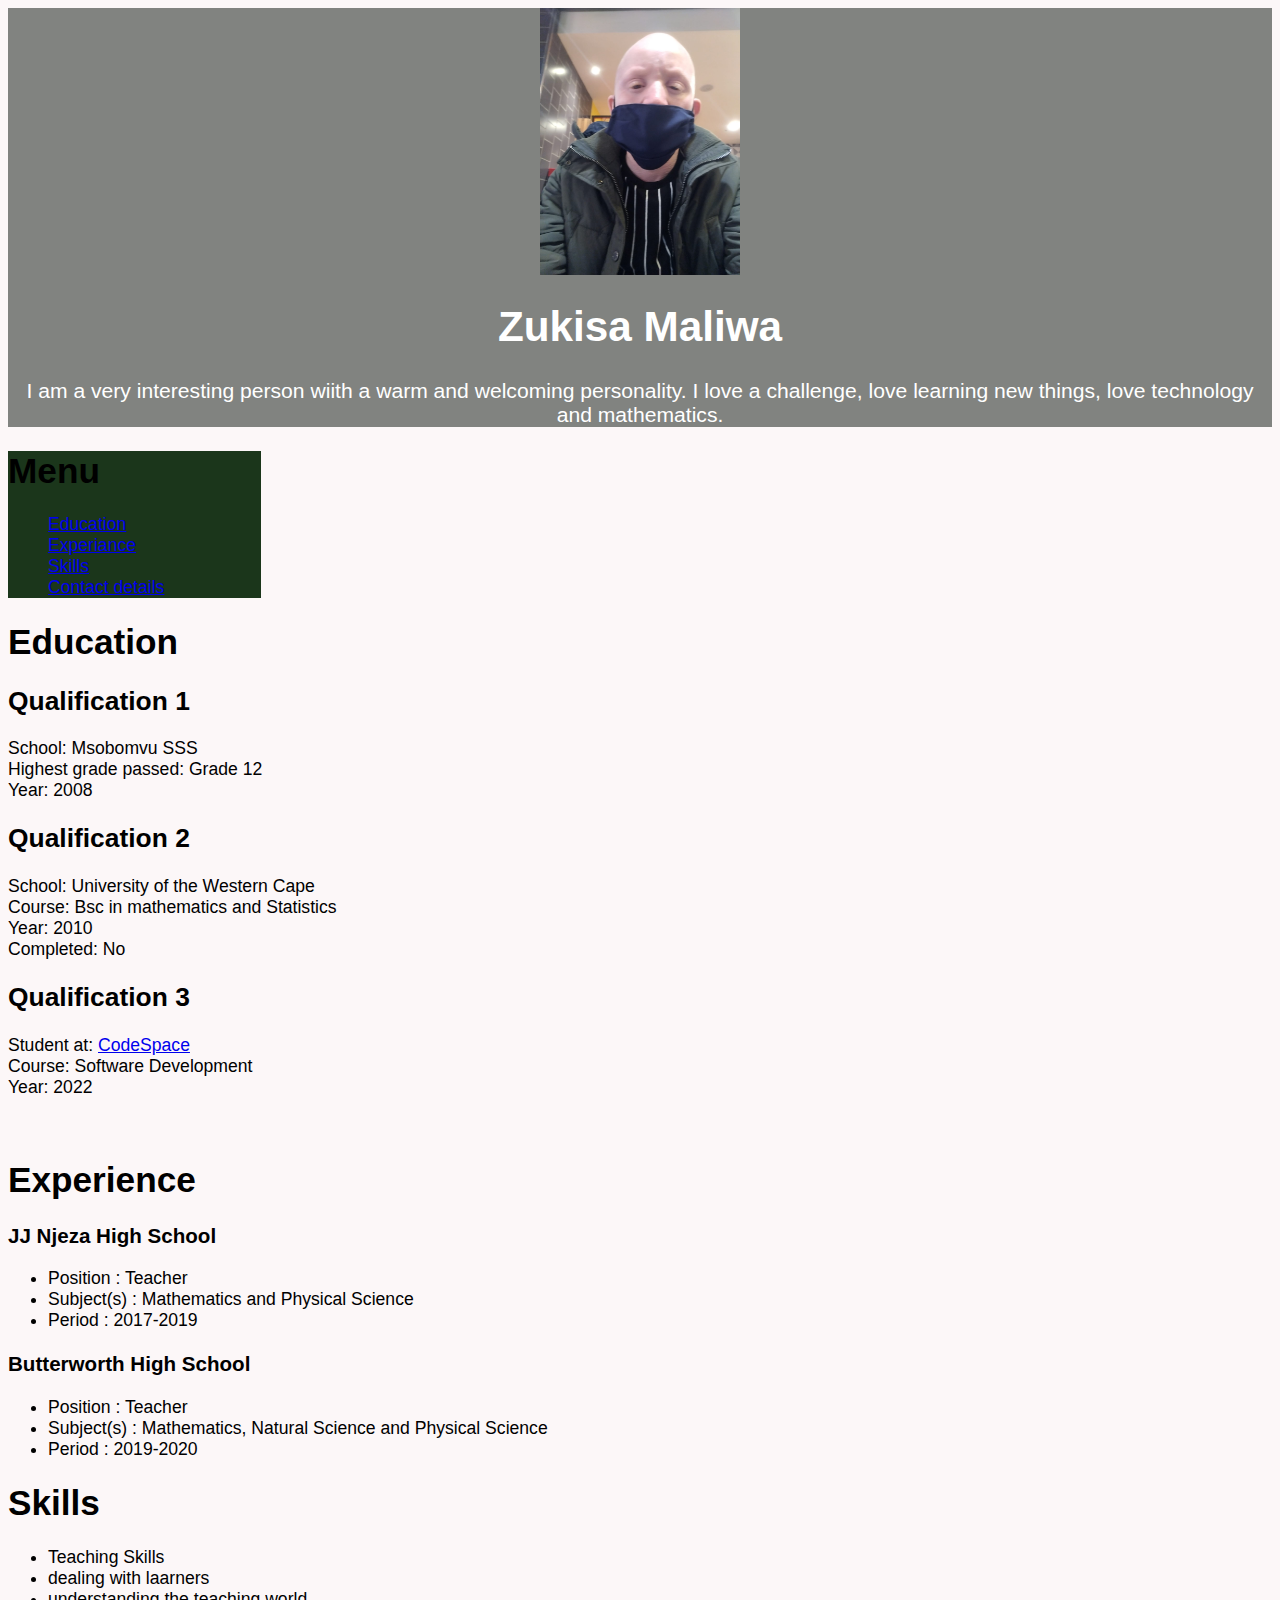
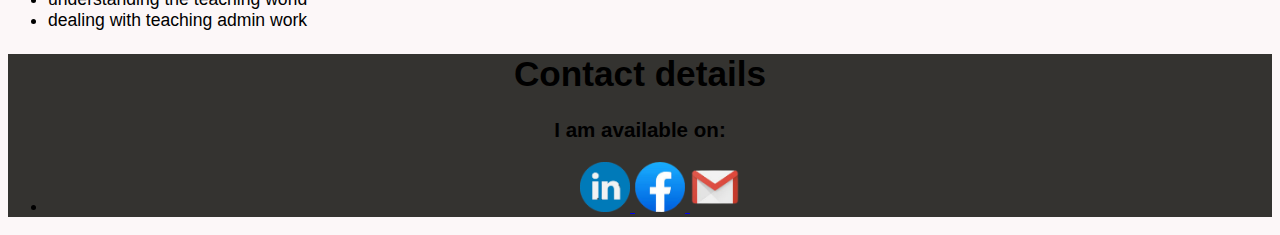
==== index.html @ d81eb4f9 "resume 4" ====
<html>
    <head>
        <meta charset="utf-8">
	    <meta name="viewport" content="width=device-width, initial-scale=1">
        <link rel="stylesheet" href="./css/stylesheet.css">
        <title>Zukisa maliwaz</title>
    </head>
    <body>
        <header id="heading">
            <img src="./images/ppic.jpg" alt="That is Zukisa Maliwa's picture" width="200px">
            <h1>Zukisa Maliwa</h1>
            <p>
                I am a very interesting person wiith a warm and welcoming personality.
                I love a challenge, love learning new things, love technology and mathematics.
            </p>
        </header>
        <main class="main">
            <div id="sidebar">
                <nav>
                    <h1>Menu</h1>
                    <ul class="navList">
                        <li><a href="#Education">Education</a></li>
                        <li><a href="#Experiance">Experiance</a></li>
                        <li><a href="#Skills">Skills</a></li>
                        <li><a href="#Contact">Contact details</a></li>
                    </ul>
                </nav>
            </div>
            <div id="contents">
                <h1 id="Education">Education</h1>
                <h2>Qualification 1</h2>
                <p>
                    School: Msobomvu SSS <br>
                    Highest grade passed: Grade 12 <br>
                    Year: 2008
                </p>
                
                <h2>Qualification 2</h2>
                <p>
                    School: University of the Western Cape <br>
                    Course: Bsc in mathematics and Statistics <br>
                    Year: 2010 <br>
                    Completed: No
                </p>

                <h2>Qualification 3</h2>
                <p>
                    Student at: <a href="codespace.co.za" target="_blank">CodeSpace</a> <br>
                    Course: Software Development <br>
                    Year: 2022
                </p>
                <br>
                <h1 id="Experiance">Experience</h1>
                <h3>JJ Njeza High School</h3>
                <ul>
                    <li>Position    : Teacher</li>
                    <li>Subject(s)  : Mathematics and Physical Science</li>
                    <li>Period      : 2017-2019</li>
                </ul>
                <h3>Butterworth High School</h3>
                <ul>
                    <li>Position    : Teacher</li>
                    <li>Subject(s)  : Mathematics, Natural Science and Physical Science</li>
                    <li>Period      : 2019-2020</li>
                </ul>
                <h1 id="Skills">Skills</h1>
                <ul>
                    <li>Teaching Skills</li>
                    <li>dealing with laarners</li>
                    <li>understanding the teaching world</li>
                    <li>dealing with teaching admin work</li>
                </ul>
            </div>
        </main>
        <footer>
            <h1 id="Contact">Contact details</h1>
            <h3>I am available on:</h3>
            <ul>
                <li>
                    <a href="https://web.facebook.com/maliwaz/" target="_blank">
                        <img src="images/linkendin-removebg-preview.png" alt="Zukisa Maliwa" width="50px">
                    </a>
                    <a href="www.facebook.com" target="_blank">
                        <img src="./images/fbb.png" alt="Zukisa Maliwa" width="50px">
                    </a>
                    <a href="www.linkedin.com" target="_blank">
                        <img src="./images/download__1_-removebg-preview.png" alt="maliwazukisa@gmail.com" width="50px">
                    </a>
                </li>
        
            </ul>
            
        </footer>
        
    </body>
</html>
---- css/stylesheet.css ----
body{
  font-family: sans-serif;
  font-size:110%;
  background-color: #FCF7F8;
} 

header {
  text-align: center;
  background-color: rgba(12, 22, 13, 0.515);
  color: white;
  font-family: sans-serif;
  font-size: 120%;
}
#sidebar {
  background-color: rgba(5, 35, 5, 0.912);
  width: 20%;
}
.navList {
  list-style-type: none;
}

footer {
  background-color: #343330;
  text-align: center;
}
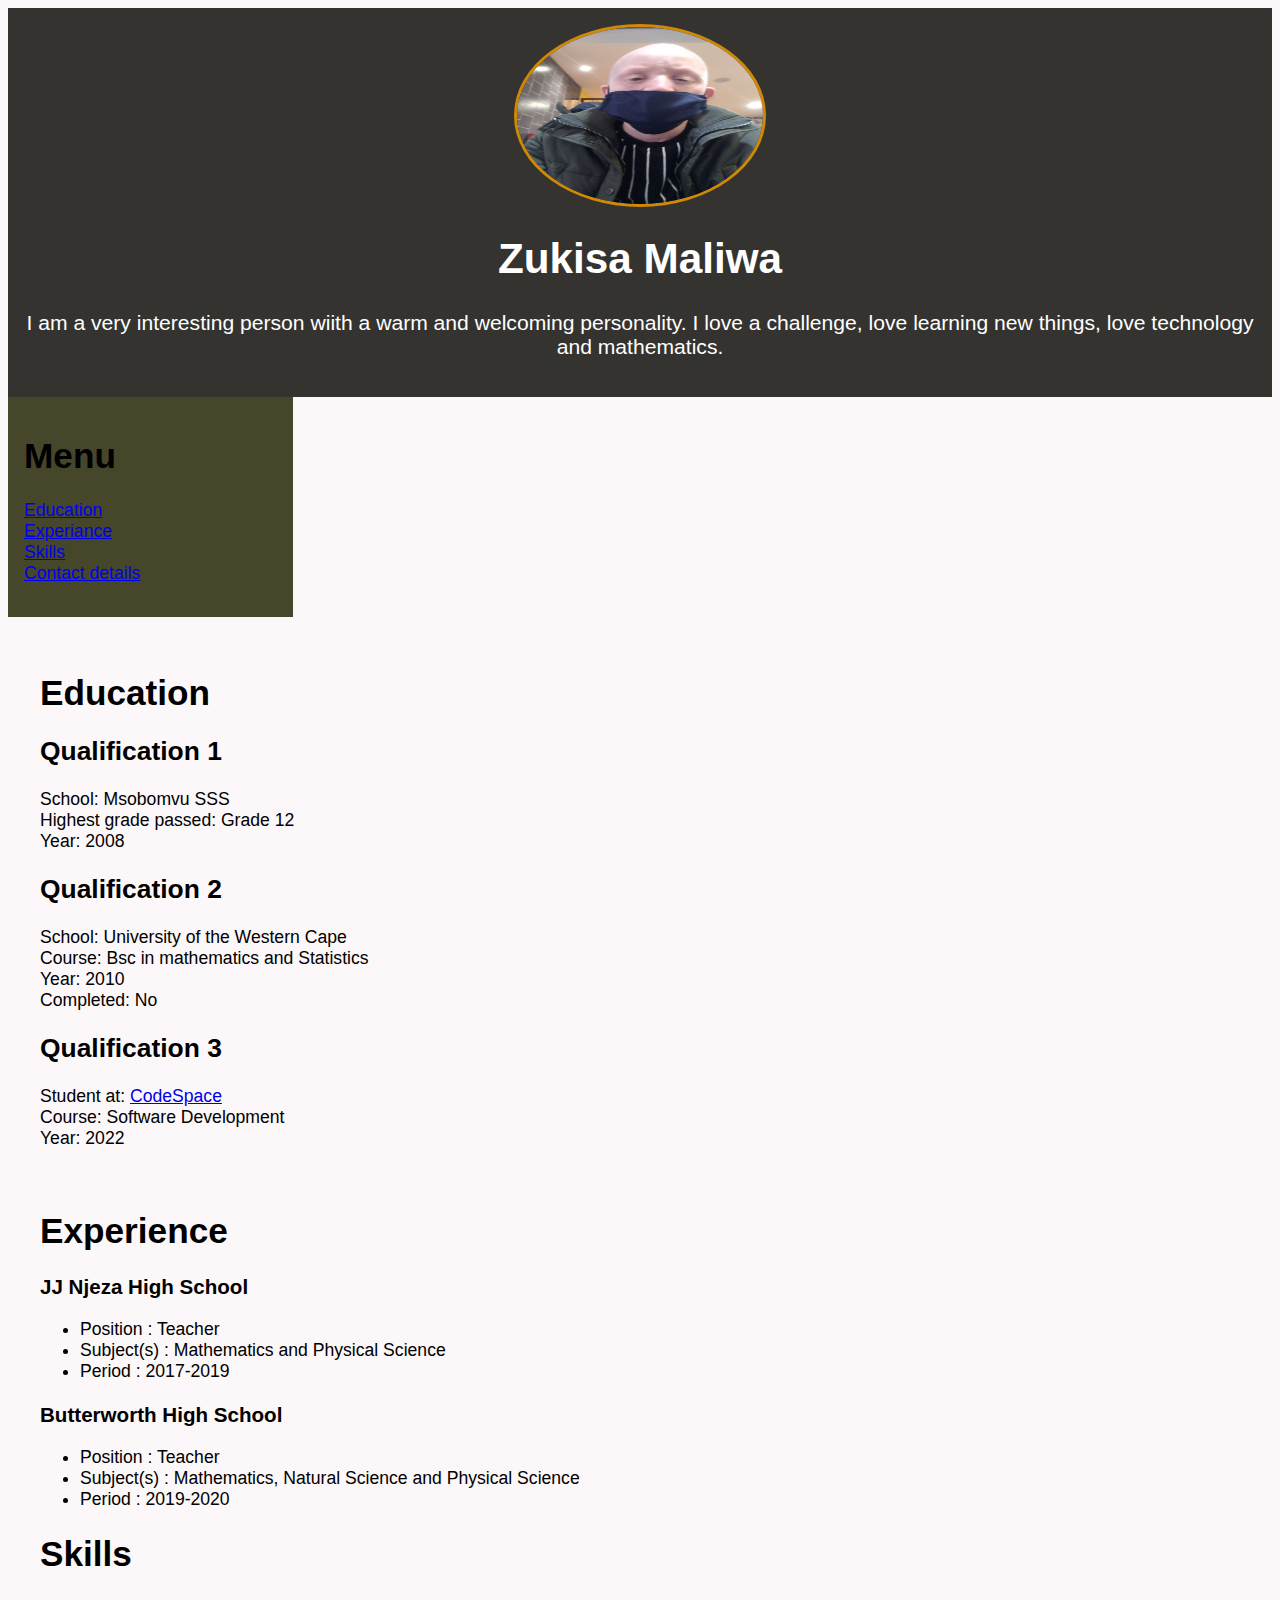
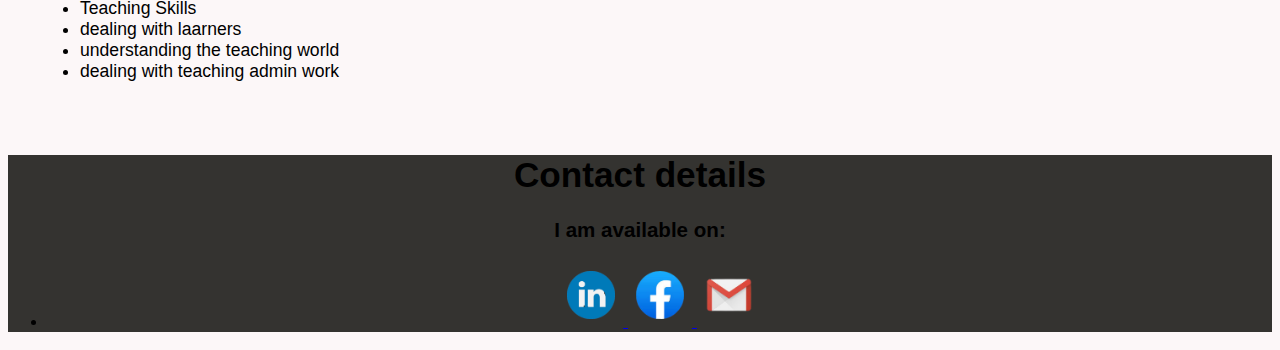
==== commit d1f91531: "resume 5" ====
--- a/index.html
+++ b/index.html
@@ -7,7 +7,7 @@
     </head>
     <body>
         <header id="heading">
-            <img src="./images/ppic.jpg" alt="That is Zukisa Maliwa's picture" width="200px">
+            <img src="./images/ppic.jpg" alt="That is Zukisa Maliwa's picture" width="200px" id="profilepic">
             <h1>Zukisa Maliwa</h1>
             <p>
                 I am a very interesting person wiith a warm and welcoming personality.
@@ -78,13 +78,13 @@
             <ul>
                 <li>
                     <a href="https://web.facebook.com/maliwaz/" target="_blank">
-                        <img src="images/linkendin-removebg-preview.png" alt="Zukisa Maliwa" width="50px">
+                        <img class="icons" src="images/linkendin-removebg-preview.png" alt="Zukisa Maliwa">
                     </a>
                     <a href="www.facebook.com" target="_blank">
-                        <img src="./images/fbb.png" alt="Zukisa Maliwa" width="50px">
+                        <img class="icons" src="./images/fbb.png" alt="Zukisa Maliwa">
                     </a>
                     <a href="www.linkedin.com" target="_blank">
-                        <img src="./images/download__1_-removebg-preview.png" alt="maliwazukisa@gmail.com" width="50px">
+                        <img class="icons" src="./images/download__1_-removebg-preview.png" alt="maliwazukisa@gmail.com">
                     </a>
                 </li>
         
--- a/css/stylesheet.css
+++ b/css/stylesheet.css
@@ -3,20 +3,36 @@
   font-size:110%;
   background-color: #FCF7F8;
 } 
+#profilepic {
+  width: 20%;
+  height: 20%;
+  border-radius:50%;
+  border: 3px solid rgb(207, 137, 6);
+}
 
 header {
   text-align: center;
-  background-color: rgba(12, 22, 13, 0.515);
+  background-color: #343330;
   color: white;
   font-family: sans-serif;
   font-size: 120%;
+  padding: 1rem;
 }
 #sidebar {
-  background-color: rgba(5, 35, 5, 0.912);
+  background-color: #45462A;
   width: 20%;
+  padding: 1rem;
 }
 .navList {
   list-style-type: none;
+  padding: 0%;
+}
+.icons {
+  width: 3rem;
+  margin: 0.5rem;
+}
+#contents {
+  padding: 2rem;
 }
 
 footer {
